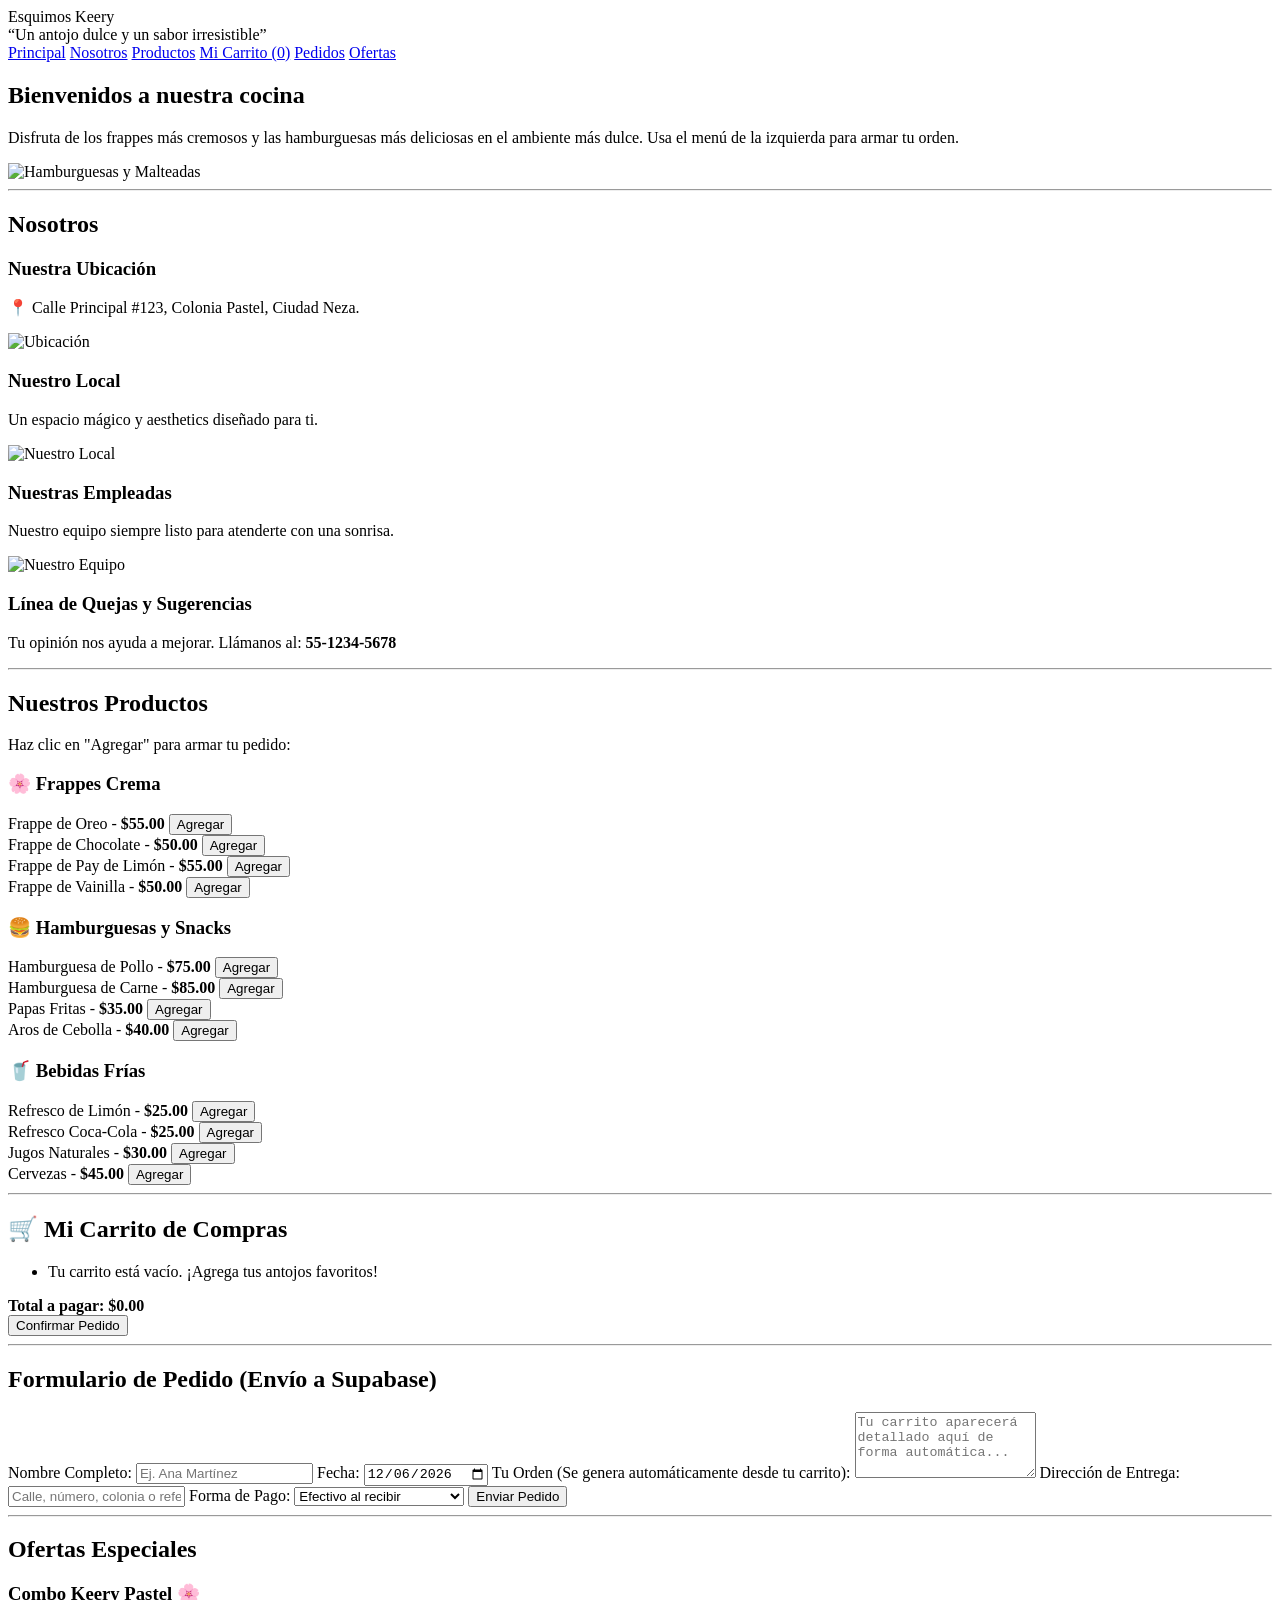
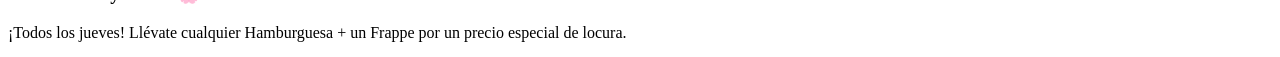
==== principal.html @ 7677d5bf "Add files via upload" ====
<!DOCTYPE html>
<html lang="es">
<head>
    <meta charset="UTF-8">
    <meta name="viewport" content="width=device-width, initial-scale=1.0">
    <title>Esquimos Keery - Inicio</title>
    <link rel="stylesheet" href="styles.css">
    <script src="https://cdn.jsdelivr.net/npm/@supabase/supabase-js@2"></script>
</head>
<body>

    <header class="header-principal">
        <div class="header-content">
            <div class="logo">Esquimos Keery</div>
            <div class="slogan">“Un antojo dulce y un sabor irresistible”</div>
        </div>
    </header>

    <div class="contenedor-layout">
        <nav class="menu-vertical">
            <a href="#inicio" class="nav-item">Principal</a>
            <a href="#nosotros" class="nav-item">Nosotros</a>
            <a href="#productos" class="nav-item">Productos</a>
            <a href="#carrito-seccion" class="nav-item">Mi Carrito (<span id="contador-menu">0</span>)</a>
            <a href="#pedidos" class="nav-item">Pedidos</a>
            <a href="#ofertas" class="nav-item">Ofertas</a>
        </nav>

        <main class="contenido">
            
            <section id="inicio">
                <h2>Bienvenidos a nuestra cocina</h2>
                <p>Disfruta de los frappes más cremosos y las hamburguesas más deliciosas en el ambiente más dulce. Usa el menú de la izquierda para armar tu orden.</p>
                <img src="https://images.unsplash.com/photo-1550547660-d9450f859349?w=800&auto=format&fit=crop&q=60" alt="Hamburguesas y Malteadas" class="img-banner">
            </section>

            <hr>

            <section id="nosotros">
                <h2>Nosotros</h2>
                <div class="nosotros-grid">
                    <div class="nosotros-card">
                        <h3>Nuestra Ubicación</h3>
                        <p>📍 Calle Principal #123, Colonia Pastel, Ciudad Neza.</p>
                        <img src="https://images.unsplash.com/photo-1525648199074-cee30ba79a4a?w=400&auto=format&fit=crop&q=60" alt="Ubicación" class="img-nosotros">
                    </div>
                    <div class="nosotros-card">
                        <h3>Nuestro Local</h3>
                        <p>Un espacio mágico y aesthetics diseñado para ti.</p>
                        <img src="https://images.unsplash.com/photo-1554118811-1e0d58224f24?w=400&auto=format&fit=crop&q=60" alt="Nuestro Local" class="img-nosotros">
                    </div>
                    <div class="nosotros-card">
                        <h3>Nuestras Empleadas</h3>
                        <p>Nuestro equipo siempre listo para atenderte con una sonrisa.</p>
                        <img src="https://images.unsplash.com/photo-1573496359142-b8d87734a5a2?w=400&auto=format&fit=crop&q=60" alt="Nuestro Equipo" class="img-nosotros">
                    </div>
                    <div class="quejas-box">
                        <h3>Línea de Quejas y Sugerencias</h3>
                        <p>Tu opinión nos ayuda a mejorar. Llámanos al: <strong>55-1234-5678</strong></p>
                    </div>
                </div>
            </section>

            <hr>

            <section id="productos">
                <h2>Nuestros Productos</h2>
                <p>Haz clic en "Agregar" para armar tu pedido:</p>
                
                <div class="menu-productos-grid">
                    <div class="categoria-bloque">
                        <h3>🌸 Frappes Crema</h3>
                        <div class="producto-item">
                            <span>Frappe de Oreo - <strong>$55.00</strong></span> 
                            <button onclick="agregarAlCarrito('Frappe de Oreo', 55)">Agregar</button>
                        </div>
                        <div class="producto-item">
                            <span>Frappe de Chocolate - <strong>$50.00</strong></span> 
                            <button onclick="agregarAlCarrito('Frappe de Chocolate', 50)">Agregar</button>
                        </div>
                        <div class="producto-item">
                            <span>Frappe de Pay de Limón - <strong>$55.00</strong></span> 
                            <button onclick="agregarAlCarrito('Frappe de Pay de Limón', 55)">Agregar</button>
                        </div>
                        <div class="producto-item">
                            <span>Frappe de Vainilla - <strong>$50.00</strong></span> 
                            <button onclick="agregarAlCarrito('Frappe de Vainilla', 50)">Agregar</button>
                        </div>
                    </div>

                    <div class="categoria-bloque">
                        <h3>🍔 Hamburguesas y Snacks</h3>
                        <div class="producto-item">
                            <span>Hamburguesa de Pollo - <strong>$75.00</strong></span> 
                            <button onclick="agregarAlCarrito('Hamburguesa de Pollo', 75)">Agregar</button>
                        </div>
                        <div class="producto-item">
                            <span>Hamburguesa de Carne - <strong>$85.00</strong></span> 
                            <button onclick="agregarAlCarrito('Hamburguesa de Carne', 85)">Agregar</button>
                        </div>
                        <div class="producto-item">
                            <span>Papas Fritas - <strong>$35.00</strong></span> 
                            <button onclick="agregarAlCarrito('Papas Fritas', 35)">Agregar</button>
                        </div>
                        <div class="producto-item">
                            <span>Aros de Cebolla - <strong>$40.00</strong></span> 
                            <button onclick="agregarAlCarrito('Aros de Cebolla', 40)">Agregar</button>
                        </div>
                    </div>

                    <div class="categoria-bloque">
                        <h3>🥤 Bebidas Frías</h3>
                        <div class="producto-item">
                            <span>Refresco de Limón - <strong>$25.00</strong></span> 
                            <button onclick="agregarAlCarrito('Refresco de Limón', 25)">Agregar</button>
                        </div>
                        <div class="producto-item">
                            <span>Refresco Coca-Cola - <strong>$25.00</strong></span> 
                            <button onclick="agregarAlCarrito('Refresco Coca-Cola', 25)">Agregar</button>
                        </div>
                        <div class="producto-item">
                            <span>Jugos Naturales - <strong>$30.00</strong></span> 
                            <button onclick="agregarAlCarrito('Jugos Naturales', 30)">Agregar</button>
                        </div>
                        <div class="producto-item">
                            <span>Cervezas - <strong>$45.00</strong></span> 
                            <button onclick="agregarAlCarrito('Cervezas', 45)">Agregar</button>
                        </div>
                    </div>
                </div>
            </section>

            <hr>

            <section id="carrito-seccion">
                <h2>🛒 Mi Carrito de Compras</h2>
                <div class="carrito-contenedor">
                    <ul id="lista-carrito" class="lista-carrito">
                        <li class="carrito-vacio">Tu carrito está vacío. ¡Agrega tus antojos favoritos!</li>
                    </ul>
                    <div class="carrito-total">
                        <strong>Total a pagar: $<span id="total-precio">0.00</span></strong>
                    </div>
                    <button class="btn-procesar" onclick="procesarAFormulario()">Confirmar Pedido</button>
                </div>
            </section>

            <hr>

            <section id="pedidos">
                <h2>Formulario de Pedido (Envío a Supabase)</h2>
                <form class="formulario-pedidos" id="pedido-form">
                    <label>Nombre Completo:</label>
                    <input type="text" id="form-nombre" required placeholder="Ej. Ana Martínez">

                    <label>Fecha:</label>
                    <input type="date" id="form-fecha" required>

                    <label>Tu Orden (Se genera automáticamente desde tu carrito):</label>
                    <textarea rows="4" id="form-detalles" readonly required placeholder="Tu carrito aparecerá detallado aquí de forma automática..."></textarea>

                    <label>Dirección de Entrega:</label>
                    <input type="text" id="form-direccion" required placeholder="Calle, número, colonia o referencias">

                    <label>Forma de Pago:</label>
                    <select id="form-pago">
                        <option value="Efectivo">Efectivo al recibir</option>
                        <option value="Tarjeta">Tarjeta de Crédito/Débito</option>
                        <option value="Transferencia">Transferencia bancaria</option>
                    </select>

                    <button type="submit" class="btn-enviar">Enviar Pedido</button>
                </form>
            </section>

            <hr>

            <section id="ofertas">
                <h2>Ofertas Especiales</h2>
                <div class="oferta-card">
                    <h3>Combo Keery Pastel 🌸</h3>
                    <p>¡Todos los jueves! Llévate cualquier Hamburguesa + un Frappe por un precio especial de locura.</p>
                </div>
            </section>

        </main>
    </div>

    <script>
        let carrito = [];

        function agregarAlCarrito(nombre, precio) {
            const productoExistente = carrito.find(item => item.nombre === nombre);
            if (productoExistente) {
                productoExistente.cantidad += 1;
            } else {
                carrito.push({ nombre, precio, cantidad: 1 });
            }
            actualizarInterfazCarrito();
        }

        function eliminarDelCarrito(nombre) {
            carrito = carrito.filter(item => item.nombre !== nombre);
            actualizarInterfazCarrito();
        }

        function actualizarInterfazCarrito() {
            const listaHTML = document.getElementById('lista-carrito');
            const totalHTML = document.getElementById('total-precio');
            const contadorMenu = document.getElementById('contador-menu');
            
            listaHTML.innerHTML = '';
            
            if (carrito.length === 0) {
                listaHTML.innerHTML = '<li class="carrito-vacio">Tu carrito está vacío. ¡Agrega tus antojos favoritos!</li>';
                totalHTML.innerText = '0.00';
                contadorMenu.innerText = '0';
                document.getElementById('form-detalles').value = '';
                return;
            }

            let total = 0;
            let totalItems = 0;
            
            carrito.forEach(item => {
                const subtotal = item.precio * item.cantidad;
                total += subtotal;
                totalItems += item.cantidad;

                const li = document.createElement('li');
                li.className = 'carrito-item';
                li.innerHTML = `
                    <span><strong>${item.nombre}</strong> (x${item.cantidad}) - $${subtotal.toFixed(2)}</span>
                    <button class="btn-eliminar" onclick="eliminarDelCarrito('${item.nombre}')">Quitar</button>
                `;
                listaHTML.appendChild(li);
            });

            totalHTML.innerText = total.toFixed(2);
            contadorMenu.innerText = totalItems;

            sincronizarFormularioTexto(total);
        }

        function sincronizarFormularioTexto(total) {
            let textoOrden = "";
            carrito.forEach(item => {
                textoOrden += `- ${item.nombre} x${item.cantidad} ($${(item.precio * item.cantidad).toFixed(2)})\n`;
            });
            textoOrden += `TOTAL: $${total.toFixed(2)}`;
            document.getElementById('form-detalles').value = textoOrden;
        }

        function procesarAFormulario() {
            if (carrito.length === 0) {
                alert("Por favor, agrega productos al carrito antes de continuar.");
                return;
            }
            document.getElementById('pedidos').scrollIntoView();
        }

        // Poner fecha actual por defecto
        document.getElementById('form-fecha').value = new Date().toISOString().split('T')[0];
    </script>
</body>
</html>
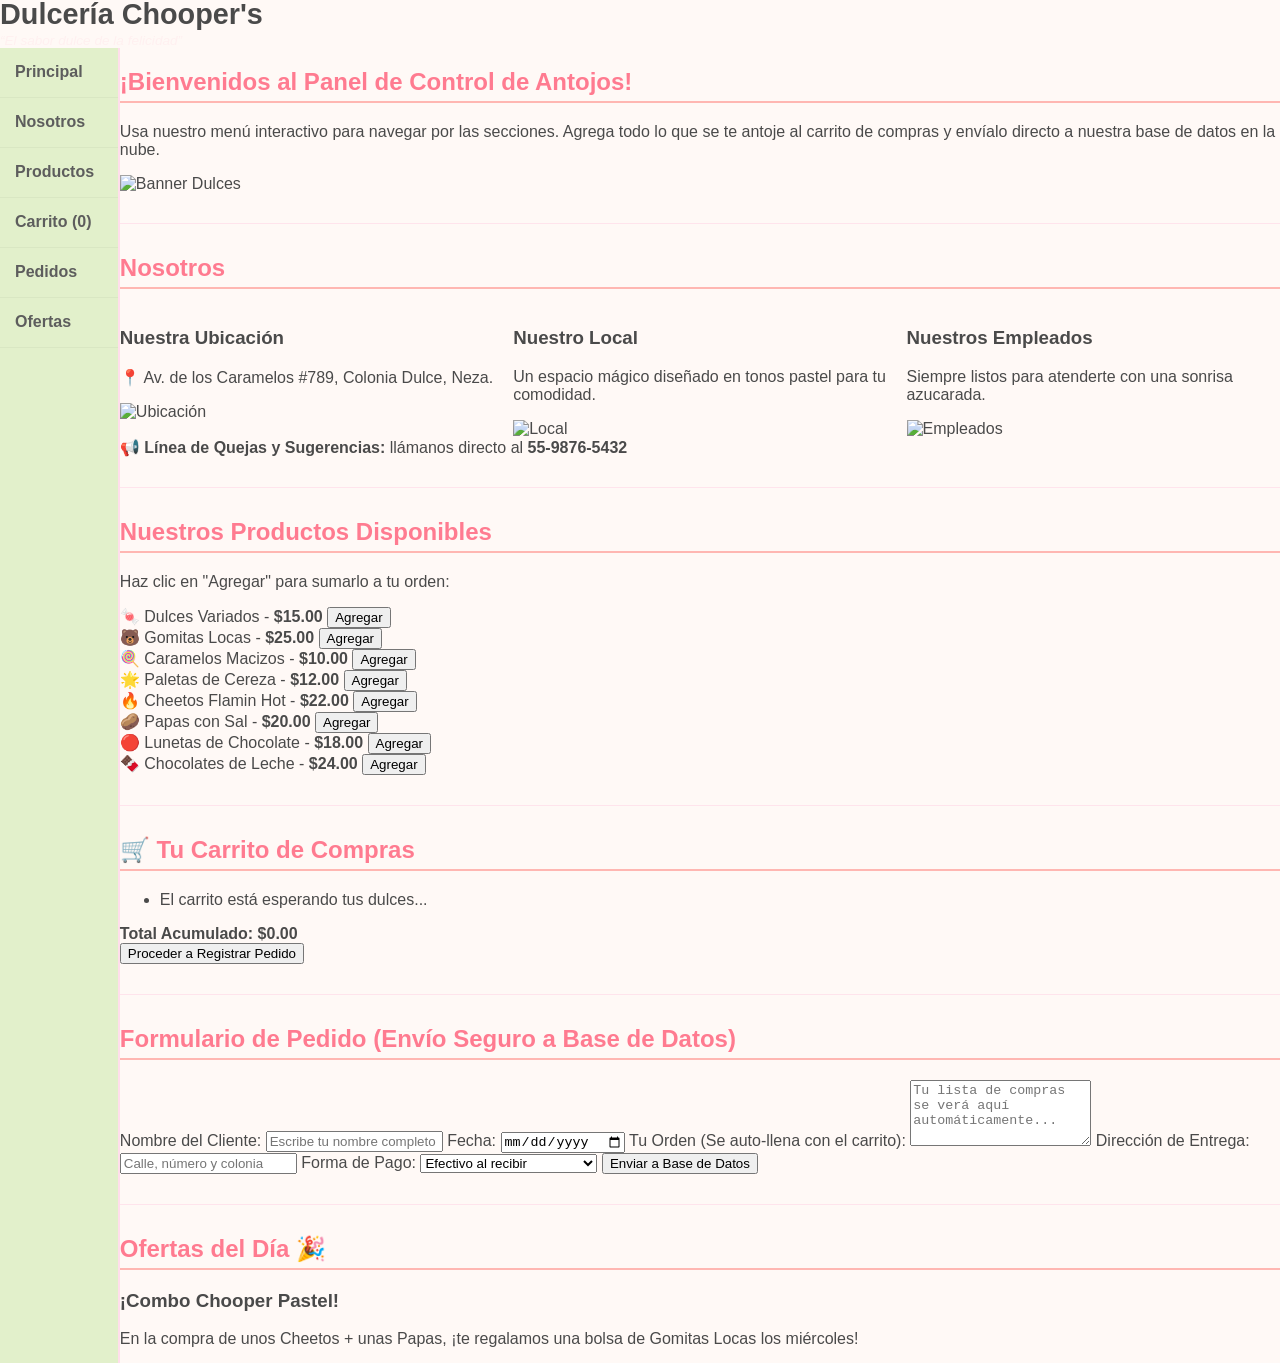
==== commit 3d669353: "Update principal.html" ====
--- a/principal.html
+++ b/principal.html
@@ -3,35 +3,36 @@
 <head>
     <meta charset="UTF-8">
     <meta name="viewport" content="width=device-width, initial-scale=1.0">
-    <title>Esquimos Keery - Inicio</title>
+    <title>Dulcería Chooper's - Pedidos</title>
     <link rel="stylesheet" href="styles.css">
     <script src="https://cdn.jsdelivr.net/npm/@supabase/supabase-js@2"></script>
 </head>
 <body>
 
-    <header class="header-principal">
-        <div class="header-content">
-            <div class="logo">Esquimos Keery</div>
-            <div class="slogan">“Un antojo dulce y un sabor irresistible”</div>
+    <header class="cabecera-tienda">
+        <div class="cabecera-contenedor">
+            <div class="logo">Dulcería Chooper's</div>
+            <div class="slogan">“El sabor dulce de la felicidad”</div>
         </div>
     </header>
 
     <div class="contenedor-layout">
+        
         <nav class="menu-vertical">
-            <a href="#inicio" class="nav-item">Principal</a>
+            <a href="principal.html" class="nav-item">Principal</a>
             <a href="#nosotros" class="nav-item">Nosotros</a>
             <a href="#productos" class="nav-item">Productos</a>
-            <a href="#carrito-seccion" class="nav-item">Mi Carrito (<span id="contador-menu">0</span>)</a>
+            <a href="#carrito-seccion" class="nav-item">Carrito (<span id="contador-menu">0</span>)</a>
             <a href="#pedidos" class="nav-item">Pedidos</a>
             <a href="#ofertas" class="nav-item">Ofertas</a>
         </nav>
 
-        <main class="contenido">
+        <main class="contenido-principal">
             
             <section id="inicio">
-                <h2>Bienvenidos a nuestra cocina</h2>
-                <p>Disfruta de los frappes más cremosos y las hamburguesas más deliciosas en el ambiente más dulce. Usa el menú de la izquierda para armar tu orden.</p>
-                <img src="https://images.unsplash.com/photo-1550547660-d9450f859349?w=800&auto=format&fit=crop&q=60" alt="Hamburguesas y Malteadas" class="img-banner">
+                <h2>¡Bienvenidos al Panel de Control de Antojos!</h2>
+                <p>Usa nuestro menú interactivo para navegar por las secciones. Agrega todo lo que se te antoje al carrito de compras y envíalo directo a nuestra base de datos en la nube.</p>
+                <img src="https://images.unsplash.com/photo-1581798459219-318e76aecc7b?w=800&auto=format&fit=crop&q=60" alt="Banner Dulces" class="img-seccion">
             </section>
 
             <hr>
@@ -39,93 +40,65 @@
             <section id="nosotros">
                 <h2>Nosotros</h2>
                 <div class="nosotros-grid">
-                    <div class="nosotros-card">
+                    <div class="card-nosotros">
                         <h3>Nuestra Ubicación</h3>
-                        <p>📍 Calle Principal #123, Colonia Pastel, Ciudad Neza.</p>
-                        <img src="https://images.unsplash.com/photo-1525648199074-cee30ba79a4a?w=400&auto=format&fit=crop&q=60" alt="Ubicación" class="img-nosotros">
+                        <p>📍 Av. de los Caramelos #789, Colonia Dulce, Neza.</p>
+                        <img src="https://images.unsplash.com/photo-1534080391025-44799e9d6ea7?w=300&auto=format&fit=crop&q=60" alt="Ubicación">
                     </div>
-                    <div class="nosotros-card">
+                    <div class="card-nosotros">
                         <h3>Nuestro Local</h3>
-                        <p>Un espacio mágico y aesthetics diseñado para ti.</p>
-                        <img src="https://images.unsplash.com/photo-1554118811-1e0d58224f24?w=400&auto=format&fit=crop&q=60" alt="Nuestro Local" class="img-nosotros">
+                        <p>Un espacio mágico diseñado en tonos pastel para tu comodidad.</p>
+                        <img src="https://images.unsplash.com/photo-1542838132-92c53300491e?w=300&auto=format&fit=crop&q=60" alt="Local">
                     </div>
-                    <div class="nosotros-card">
-                        <h3>Nuestras Empleadas</h3>
-                        <p>Nuestro equipo siempre listo para atenderte con una sonrisa.</p>
-                        <img src="https://images.unsplash.com/photo-1573496359142-b8d87734a5a2?w=400&auto=format&fit=crop&q=60" alt="Nuestro Equipo" class="img-nosotros">
+                    <div class="card-nosotros">
+                        <h3>Nuestros Empleados</h3>
+                        <p>Siempre listos para atenderte con una sonrisa azucarada.</p>
+                        <img src="https://images.unsplash.com/photo-1607082348824-0a96f2a4b9da?w=300&auto=format&fit=crop&q=60" alt="Empleados">
                     </div>
-                    <div class="quejas-box">
-                        <h3>Línea de Quejas y Sugerencias</h3>
-                        <p>Tu opinión nos ayuda a mejorar. Llámanos al: <strong>55-1234-5678</strong></p>
-                    </div>
+                </div>
+                <div class="linea-quejas">
+                    📢 <strong>Línea de Quejas y Sugerencias:</strong> llámanos directo al <strong>55-9876-5432</strong>
                 </div>
             </section>
 
             <hr>
 
             <section id="productos">
-                <h2>Nuestros Productos</h2>
-                <p>Haz clic en "Agregar" para armar tu pedido:</p>
+                <h2>Nuestros Productos Disponibles</h2>
+                <p>Haz clic en "Agregar" para sumarlo a tu orden:</p>
                 
-                <div class="menu-productos-grid">
-                    <div class="categoria-bloque">
-                        <h3>🌸 Frappes Crema</h3>
-                        <div class="producto-item">
-                            <span>Frappe de Oreo - <strong>$55.00</strong></span> 
-                            <button onclick="agregarAlCarrito('Frappe de Oreo', 55)">Agregar</button>
-                        </div>
-                        <div class="producto-item">
-                            <span>Frappe de Chocolate - <strong>$50.00</strong></span> 
-                            <button onclick="agregarAlCarrito('Frappe de Chocolate', 50)">Agregar</button>
-                        </div>
-                        <div class="producto-item">
-                            <span>Frappe de Pay de Limón - <strong>$55.00</strong></span> 
-                            <button onclick="agregarAlCarrito('Frappe de Pay de Limón', 55)">Agregar</button>
-                        </div>
-                        <div class="producto-item">
-                            <span>Frappe de Vainilla - <strong>$50.00</strong></span> 
-                            <button onclick="agregarAlCarrito('Frappe de Vainilla', 50)">Agregar</button>
-                        </div>
+                <div class="grid-productos">
+                    <div class="item-producto">
+                        <span>🍬 Dulces Variados - <strong>$15.00</strong></span>
+                        <button onclick="agregarAlCarrito('Dulces Variados', 15)">Agregar</button>
                     </div>
-
-                    <div class="categoria-bloque">
-                        <h3>🍔 Hamburguesas y Snacks</h3>
-                        <div class="producto-item">
-                            <span>Hamburguesa de Pollo - <strong>$75.00</strong></span> 
-                            <button onclick="agregarAlCarrito('Hamburguesa de Pollo', 75)">Agregar</button>
-                        </div>
-                        <div class="producto-item">
-                            <span>Hamburguesa de Carne - <strong>$85.00</strong></span> 
-                            <button onclick="agregarAlCarrito('Hamburguesa de Carne', 85)">Agregar</button>
-                        </div>
-                        <div class="producto-item">
-                            <span>Papas Fritas - <strong>$35.00</strong></span> 
-                            <button onclick="agregarAlCarrito('Papas Fritas', 35)">Agregar</button>
-                        </div>
-                        <div class="producto-item">
-                            <span>Aros de Cebolla - <strong>$40.00</strong></span> 
-                            <button onclick="agregarAlCarrito('Aros de Cebolla', 40)">Agregar</button>
-                        </div>
+                    <div class="item-producto">
+                        <span>🐻 Gomitas Locas - <strong>$25.00</strong></span>
+                        <button onclick="agregarAlCarrito('Gomitas Locas', 25)">Agregar</button>
                     </div>
-
-                    <div class="categoria-bloque">
-                        <h3>🥤 Bebidas Frías</h3>
-                        <div class="producto-item">
-                            <span>Refresco de Limón - <strong>$25.00</strong></span> 
-                            <button onclick="agregarAlCarrito('Refresco de Limón', 25)">Agregar</button>
-                        </div>
-                        <div class="producto-item">
-                            <span>Refresco Coca-Cola - <strong>$25.00</strong></span> 
-                            <button onclick="agregarAlCarrito('Refresco Coca-Cola', 25)">Agregar</button>
-                        </div>
-                        <div class="producto-item">
-                            <span>Jugos Naturales - <strong>$30.00</strong></span> 
-                            <button onclick="agregarAlCarrito('Jugos Naturales', 30)">Agregar</button>
-                        </div>
-                        <div class="producto-item">
-                            <span>Cervezas - <strong>$45.00</strong></span> 
-                            <button onclick="agregarAlCarrito('Cervezas', 45)">Agregar</button>
-                        </div>
+                    <div class="item-producto">
+                        <span>🍭 Caramelos Macizos - <strong>$10.00</strong></span>
+                        <button onclick="agregarAlCarrito('Caramelos Macizos', 10)">Agregar</button>
+                    </div>
+                    <div class="item-producto">
+                        <span>🌟 Paletas de Cereza - <strong>$12.00</strong></span>
+                        <button onclick="agregarAlCarrito('Paletas de Cereza', 12)">Agregar</button>
+                    </div>
+                    <div class="item-producto">
+                        <span>🔥 Cheetos Flamin Hot - <strong>$22.00</strong></span>
+                        <button onclick="agregarAlCarrito('Cheetos Flamin Hot', 22)">Agregar</button>
+                    </div>
+                    <div class="item-producto">
+                        <span>🥔 Papas con Sal - <strong>$20.00</strong></span>
+                        <button onclick="agregarAlCarrito('Papas con Sal', 20)">Agregar</button>
+                    </div>
+                    <div class="item-producto">
+                        <span>🔴 Lunetas de Chocolate - <strong>$18.00</strong></span>
+                        <button onclick="agregarAlCarrito('Lunetas de Chocolate', 18)">Agregar</button>
+                    </div>
+                    <div class="item-producto">
+                        <span>🍫 Chocolates de Leche - <strong>$24.00</strong></span>
+                        <button onclick="agregarAlCarrito('Chocolates de Leche', 24)">Agregar</button>
                     </div>
                 </div>
             </section>
@@ -133,134 +106,59 @@
             <hr>
 
             <section id="carrito-seccion">
-                <h2>🛒 Mi Carrito de Compras</h2>
-                <div class="carrito-contenedor">
-                    <ul id="lista-carrito" class="lista-carrito">
-                        <li class="carrito-vacio">Tu carrito está vacío. ¡Agrega tus antojos favoritos!</li>
+                <h2>🛒 Tu Carrito de Compras</h2>
+                <div class="contenedor-carrito">
+                    <ul id="lista-carrito">
+                        <li class="txt-vacio">El carrito está esperando tus dulces...</li>
                     </ul>
-                    <div class="carrito-total">
-                        <strong>Total a pagar: $<span id="total-precio">0.00</span></strong>
+                    <div class="total-orden">
+                        <strong>Total Acumulado: $<span id="total-precio">0.00</span></strong>
                     </div>
-                    <button class="btn-procesar" onclick="procesarAFormulario()">Confirmar Pedido</button>
+                    <button class="btn-ir-formulario" onclick="irAFormulario()">Proceder a Registrar Pedido</button>
                 </div>
             </section>
 
             <hr>
 
             <section id="pedidos">
-                <h2>Formulario de Pedido (Envío a Supabase)</h2>
-                <form class="formulario-pedidos" id="pedido-form">
-                    <label>Nombre Completo:</label>
-                    <input type="text" id="form-nombre" required placeholder="Ej. Ana Martínez">
+                <h2>Formulario de Pedido (Envío Seguro a Base de Datos)</h2>
+                <form id="formulario-chooper">
+                    <label>Nombre del Cliente:</label>
+                    <input type="text" id="campo-nombre" required placeholder="Escribe tu nombre completo">
 
                     <label>Fecha:</label>
-                    <input type="date" id="form-fecha" required>
+                    <input type="date" id="campo-fecha" required>
 
-                    <label>Tu Orden (Se genera automáticamente desde tu carrito):</label>
-                    <textarea rows="4" id="form-detalles" readonly required placeholder="Tu carrito aparecerá detallado aquí de forma automática..."></textarea>
+                    <label>Tu Orden (Se auto-llena con el carrito):</label>
+                    <textarea id="campo-pedido" rows="4" readonly required placeholder="Tu lista de compras se verá aquí automáticamente..."></textarea>
 
                     <label>Dirección de Entrega:</label>
-                    <input type="text" id="form-direccion" required placeholder="Calle, número, colonia o referencias">
+                    <input type="text" id="campo-direccion" required placeholder="Calle, número y colonia">
 
                     <label>Forma de Pago:</label>
-                    <select id="form-pago">
+                    <select id="campo-pago">
                         <option value="Efectivo">Efectivo al recibir</option>
-                        <option value="Tarjeta">Tarjeta de Crédito/Débito</option>
-                        <option value="Transferencia">Transferencia bancaria</option>
+                        <option value="Transferencia">Transferencia Electrónica</option>
+                        <option value="Tarjeta">Tarjeta de Crédito / Débito</option>
                     </select>
 
-                    <button type="submit" class="btn-enviar">Enviar Pedido</button>
+                    <button type="submit" class="btn-enviar-base">Enviar a Base de Datos</button>
                 </form>
             </section>
 
             <hr>
 
             <section id="ofertas">
-                <h2>Ofertas Especiales</h2>
-                <div class="oferta-card">
-                    <h3>Combo Keery Pastel 🌸</h3>
-                    <p>¡Todos los jueves! Llévate cualquier Hamburguesa + un Frappe por un precio especial de locura.</p>
+                <h2>Ofertas del Día 🎉</h2>
+                <div class="bloque-oferta">
+                    <h3>¡Combo Chooper Pastel!</h3>
+                    <p>En la compra de unos Cheetos + unas Papas, ¡te regalamos una bolsa de Gomitas Locas los miércoles!</p>
                 </div>
             </section>
 
         </main>
     </div>
 
-    <script>
-        let carrito = [];
-
-        function agregarAlCarrito(nombre, precio) {
-            const productoExistente = carrito.find(item => item.nombre === nombre);
-            if (productoExistente) {
-                productoExistente.cantidad += 1;
-            } else {
-                carrito.push({ nombre, precio, cantidad: 1 });
-            }
-            actualizarInterfazCarrito();
-        }
-
-        function eliminarDelCarrito(nombre) {
-            carrito = carrito.filter(item => item.nombre !== nombre);
-            actualizarInterfazCarrito();
-        }
-
-        function actualizarInterfazCarrito() {
-            const listaHTML = document.getElementById('lista-carrito');
-            const totalHTML = document.getElementById('total-precio');
-            const contadorMenu = document.getElementById('contador-menu');
-            
-            listaHTML.innerHTML = '';
-            
-            if (carrito.length === 0) {
-                listaHTML.innerHTML = '<li class="carrito-vacio">Tu carrito está vacío. ¡Agrega tus antojos favoritos!</li>';
-                totalHTML.innerText = '0.00';
-                contadorMenu.innerText = '0';
-                document.getElementById('form-detalles').value = '';
-                return;
-            }
-
-            let total = 0;
-            let totalItems = 0;
-            
-            carrito.forEach(item => {
-                const subtotal = item.precio * item.cantidad;
-                total += subtotal;
-                totalItems += item.cantidad;
-
-                const li = document.createElement('li');
-                li.className = 'carrito-item';
-                li.innerHTML = `
-                    <span><strong>${item.nombre}</strong> (x${item.cantidad}) - $${subtotal.toFixed(2)}</span>
-                    <button class="btn-eliminar" onclick="eliminarDelCarrito('${item.nombre}')">Quitar</button>
-                `;
-                listaHTML.appendChild(li);
-            });
-
-            totalHTML.innerText = total.toFixed(2);
-            contadorMenu.innerText = totalItems;
-
-            sincronizarFormularioTexto(total);
-        }
-
-        function sincronizarFormularioTexto(total) {
-            let textoOrden = "";
-            carrito.forEach(item => {
-                textoOrden += `- ${item.nombre} x${item.cantidad} ($${(item.precio * item.cantidad).toFixed(2)})\n`;
-            });
-            textoOrden += `TOTAL: $${total.toFixed(2)}`;
-            document.getElementById('form-detalles').value = textoOrden;
-        }
-
-        function procesarAFormulario() {
-            if (carrito.length === 0) {
-                alert("Por favor, agrega productos al carrito antes de continuar.");
-                return;
-            }
-            document.getElementById('pedidos').scrollIntoView();
-        }
-
-        // Poner fecha actual por defecto
-        document.getElementById('form-fecha').value = new Date().toISOString().split('T')[0];
-    </script>
+    <script src="script.js"></script>
 </body>
-</html>+</html>
--- a/styles.css
+++ b/styles.css
@@ -0,0 +1,321 @@
+/* DISEÑO GENERAL PASTEL */
+body {
+    margin: 0;
+    font-family: 'Segoe UI', Tahoma, Geneva, Verdana, sans-serif;
+    background-color: #fff9f6; /* Fondo crema pastel muy suave */
+    color: #4a4a4a;
+    scroll-behavior: smooth;
+}
+
+/* BIENVENIDA (INDEX) */
+.bienvenida-body {
+    background: linear-gradient(135deg, #ffdee9 0%, #b5fffc 100%); /* Degradado rosa y azul pastel */
+    height: 100vh;
+    display: flex;
+    justify-content: center;
+    align-items: center;
+    text-align: center;
+}
+
+.bienvenida-container {
+    background-color: rgba(255, 255, 255, 0.9);
+    padding: 35px;
+    border-radius: 24px;
+    box-shadow: 0 10px 30px rgba(0,0,0,0.05);
+    max-width: 400px;
+}
+
+.img-bienvenida {
+    width: 100%;
+    height: 180px;
+    object-fit: cover;
+    border-radius: 16px;
+    margin-bottom: 15px;
+}
+
+.bienvenida-container h1 {
+    font-size: 2.5rem;
+    color: #ff7b90; /* Rosa pastel oscuro */
+    margin: 10px 0;
+}
+
+.slogan-bienvenida {
+    font-style: italic;
+    color: #6a6a6a;
+}
+
+.btn-ordenar {
+    display: inline-block;
+    margin-top: 15px;
+    padding: 12px 35px;
+    background-color: #ffb7b2; /* Rosa pastel principal */
+    color: white;
+    text-decoration: none;
+    font-weight: bold;
+    border-radius: 30px;
+    box-shadow: 0 4px 10px rgba(255, 183, 178, 0.4);
+    transition: transform 0.2s;
+}
+
+.btn-ordenar:hover {
+    transform: scale(1.05);
+    background-color: #ff9aa2;
+}
+
+/* CABECERA PRINCIPAL (Exactamente 100px de alto) */
+.header-principal {
+    height: 100px;
+    background-color: #ffb7b2; /* Rosa pastel */
+    color: white;
+    display: flex;
+    align-items: flex-end; /* Mueve el contenido hacia abajo */
+    padding-left: 20px;
+    padding-bottom: 10px;
+    box-shadow: 0 2px 10px rgba(0,0,0,0.05);
+    box-sizing: border-box;
+}
+
+.logo {
+    font-size: 1.8rem;
+    font-weight: bold;
+    line-height: 1;
+}
+
+.slogan {
+    font-size: 0.85rem;
+    font-style: italic;
+    margin-top: 4px;
+    color: #fff0f0;
+}
+
+/* NAVEGACIÓN VERTICAL (Ítems de 50px de alto) */
+.contenedor-layout {
+    display: flex;
+    min-height: calc(100vh - 100px);
+}
+
+.menu-vertical {
+    width: 180px;
+    background-color: #e2f0cb; /* Verde menta pastel */
+    display: flex;
+    flex-direction: column;
+    border-right: 2px solid #ffdeeb;
+}
+
+.nav-item {
+    height: 50px; /* Tamaño exacto solicitado */
+    display: flex;
+    align-items: center;
+    padding-left: 15px;
+    text-decoration: none;
+    color: #5d5d5d;
+    font-weight: 600;
+    border-bottom: 1px solid rgba(0, 0, 0, 0.04);
+    transition: background 0.3s;
+    box-sizing: border-box;
+}
+
+.nav-item:hover {
+    background-color: #b5fffc; /* Azul pastel al pasar el dedo/mouse */
+    color: #333;
+}
+
+/* CONTENIDO Y GRID DE PRODUCTOS */
+.contenido {
+    flex: 1;
+    padding: 25px;
+    overflow-y: auto;
+}
+
+.img-banner {
+    width: 100%;
+    max-height: 250px;
+    object-fit: cover;
+    border-radius: 16px;
+    margin-top: 15px;
+}
+
+h2 {
+    color: #ff7b90;
+    border-bottom: 2px solid #ffb7b2;
+    padding-bottom: 5px;
+}
+
+.menu-productos-grid {
+    display: grid;
+    grid-template-columns: repeat(auto-fit, minmax(260px, 1fr));
+    gap: 20px;
+    margin-top: 15px;
+}
+
+.categoria-bloque {
+    background-color: white;
+    padding: 20px;
+    border-radius: 16px;
+    box-shadow: 0 4px 12px rgba(0,0,0,0.02);
+    border: 1px solid #fff0f5;
+}
+
+.categoria-bloque h3 {
+    margin-top: 0;
+    color: #ff7b90;
+}
+
+.producto-item {
+    display: flex;
+    justify-content: space-between;
+    align-items: center;
+    padding: 8px 0;
+    border-bottom: 1px dashed #f3f3f3;
+}
+
+.producto-item button {
+    background-color: #b5fffc; /* Azul pastel */
+    border: none;
+    padding: 6px 12px;
+    border-radius: 20px;
+    cursor: pointer;
+    font-weight: bold;
+    color: #4a4a4a;
+}
+
+.producto-item button:hover {
+    background-color: #98f5f1;
+}
+
+/* SECCIÓN NOSOTROS (IMÁGENES INCLUIDAS) */
+.nosotros-grid {
+    display: grid;
+    grid-template-columns: repeat(auto-fit, minmax(200px, 1fr));
+    gap: 20px;
+}
+
+.nosotros-card {
+    background-color: white;
+    padding: 15px;
+    border-radius: 12px;
+    text-align: center;
+    box-shadow: 0 4px 10px rgba(0,0,0,0.02);
+}
+
+.img-nosotros {
+    width: 100%;
+    height: 120px;
+    object-fit: cover;
+    border-radius: 8px;
+    margin-top: 10px;
+}
+
+.quejas-box {
+    grid-column: 1 / -1;
+    background-color: #ffdac1; /* Naranja pastel */
+    padding: 15px;
+    border-radius: 12px;
+    text-align: center;
+}
+
+/* CARRITO VISUAL */
+.carrito-contenedor {
+    background-color: white;
+    padding: 20px;
+    border-radius: 16px;
+    max-width: 500px;
+    box-shadow: 0 4px 12px rgba(0,0,0,0.03);
+}
+
+.lista-carrito {
+    list-style: none;
+    padding: 0;
+}
+
+.carrito-item {
+    display: flex;
+    justify-content: space-between;
+    align-items: center;
+    padding: 8px 0;
+    border-bottom: 1px solid #f9f9f9;
+}
+
+.btn-eliminar {
+    background-color: #ffb7b2;
+    border: none;
+    color: white;
+    padding: 4px 8px;
+    border-radius: 6px;
+    cursor: pointer;
+}
+
+.carrito-total {
+    text-align: right;
+    font-size: 1.2rem;
+    margin-top: 15px;
+    color: #ff7b90;
+}
+
+.btn-procesar {
+    width: 100%;
+    margin-top: 10px;
+    padding: 12px;
+    background-color: #e2f0cb;
+    border: none;
+    font-weight: bold;
+    border-radius: 8px;
+    cursor: pointer;
+}
+
+/* FORMULARIOS (PEDIDOS) */
+.formulario-pedidos {
+    display: flex;
+    flex-direction: column;
+    max-width: 500px;
+}
+
+.formulario-pedidos label {
+    margin-top: 12px;
+    font-weight: bold;
+}
+
+.formulario-pedidos input, 
+.formulario-pedidos textarea, 
+.formulario-pedidos select {
+    padding: 10px;
+    border: 1px solid #ffd1dc;
+    border-radius: 8px;
+    margin-top: 4px;
+    background-color: white;
+}
+
+.formulario-pedidos textarea[readonly] {
+    background-color: #fafafa;
+    color: #666;
+    border: 1px dashed #ffb7b2;
+}
+
+.btn-enviar {
+    margin-top: 15px;
+    padding: 12px;
+    background-color: #ffb7b2;
+    color: white;
+    border: none;
+    font-weight: bold;
+    border-radius: 8px;
+    cursor: pointer;
+}
+
+.btn-enviar:hover {
+    background-color: #ff9aa2;
+}
+
+.oferta-card {
+    background-color: #ffdac1;
+    padding: 15px;
+    border-radius: 12px;
+    border-left: 5px solid #ff7b90;
+}
+
+hr {
+    border: 0;
+    height: 1px;
+    background: #ffe4ec;
+    margin: 30px 0;
+}
